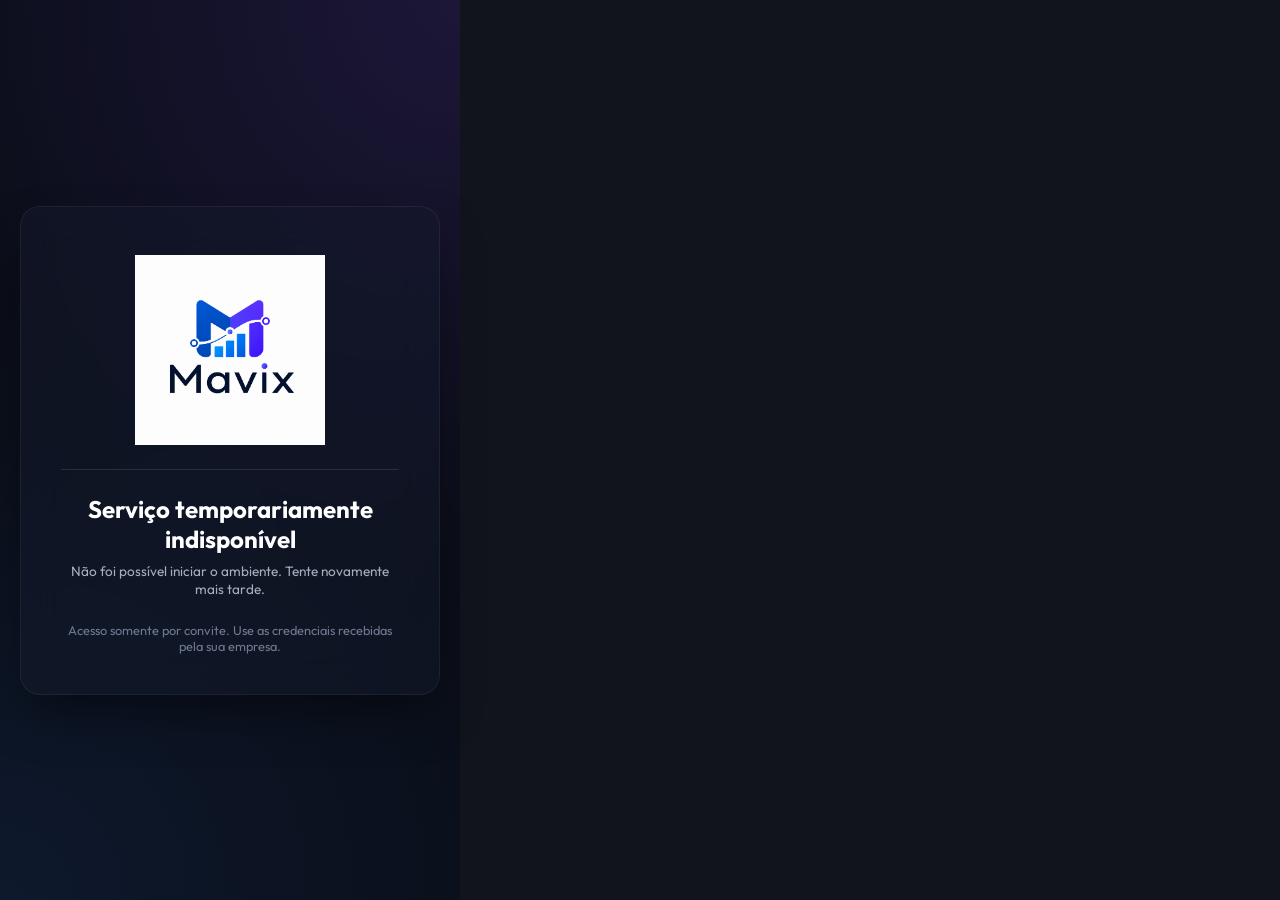
==== index.html @ bd2d2198 "fix(release): remove legacy reviewer controls" ====
<!DOCTYPE html>
<html lang="pt-BR">
<head>
  <meta charset="UTF-8">
  <meta name="viewport" content="width=device-width, initial-scale=1.0">
  <title>Mavis — HUB de gestão multiloja</title>
  <link rel="icon" href="assets/mavis-mark.png" type="image/png">
  <link href="https://fonts.googleapis.com/css2?family=Outfit:wght@300;400;500;600;700;800&display=swap" rel="stylesheet">
  <link rel="stylesheet" href="styles.css?v=20260623-login">
  <link rel="stylesheet" href="theme.css?v=20260701-theme">
  <style>.mavis-logo{display:block;width:190px;max-width:100%;height:auto;object-fit:contain}.mavis-logo-sidebar{width:150px;filter:drop-shadow(0 6px 16px rgba(37,99,235,.16))}</style>
  <script>
    (function () {
      try {
        var theme = localStorage.getItem('jv_theme') === 'light' ? 'light' : 'dark';
        document.documentElement.setAttribute('data-theme', theme);
      } catch (e) {
        document.documentElement.setAttribute('data-theme', 'dark');
      }
    })();
  </script>
  <script src="https://unpkg.com/lucide@0.468.0"></script>
  <script src="runtime-config.js"></script>
  <script src="https://cdn.jsdelivr.net/npm/@supabase/supabase-js@2.106.2"></script>
  <script src="https://cdn.jsdelivr.net/npm/apexcharts@3.49.1"></script>
  <script src="https://cdn.jsdelivr.net/npm/xlsx@0.18.5/dist/xlsx.full.min.js"></script>
</head>
<body>
  <div id="login-container" style="display: none;">
    <div class="login-card">
      <div class="logo-container" style="justify-content: center; margin-bottom: 24px;">
        <img class="mavis-logo" src="assets/mavis-logo.png" alt="Mavis">
      </div>
      <h2 id="login-title" style="text-align: center; margin-bottom: 8px;">Acessar o Mavis</h2>
      <p id="login-subtitle" style="text-align: center; color: hsl(var(--text-secondary)); font-size: 0.85rem; margin-bottom: 24px;">HUB de gestão multiloja para sellers.</p>
      <div id="login-form-fields">
        <div class="form-group">
          <label for="login-email">E-mail</label>
          <input type="email" id="login-email" placeholder="seu@email.com" autocomplete="username" style="width: 100%; padding: 12px 16px; border-radius: 10px; border: 1px solid hsl(var(--border-color)); background-color: rgba(0, 0, 0, 0.2); color: white; font-family: 'Outfit', sans-serif;">
        </div>
        <div class="form-group" style="margin-top: 16px;">
          <label for="login-password">Senha</label>
          <input type="password" id="login-password" placeholder="••••••••" autocomplete="current-password" style="width: 100%; padding: 12px 16px; border-radius: 10px; border: 1px solid hsl(var(--border-color)); background-color: rgba(0, 0, 0, 0.2); color: white; font-family: 'Outfit', sans-serif;">
        </div>
        <button class="btn-primary" id="btn-login-execute" onclick="executeAuth()" style="margin-top: 24px; width: 100%;">Entrar no Painel</button>
      </div>
      <div style="text-align: center; margin-top: 20px; font-size: 0.8rem; color: hsl(var(--text-muted));">
        Acesso somente por convite. Use as credenciais recebidas pela sua empresa.
      </div>
    </div>
  </div>

  <div id="app-container">
    <aside class="sidebar">
      <div class="logo-container"><img class="mavis-logo mavis-logo-sidebar" src="assets/mavis-logo.png" alt="Mavis"></div>
      <nav class="nav-menu">
        <div class="nav-item active" onclick="switchView('dashboard', this)"><i data-lucide="layout-dashboard"></i><span>Dashboard</span></div>
        <div class="nav-item" onclick="switchView('financeiro', this)"><i data-lucide="dollar-sign"></i><span>Financeiro / DRE</span></div>
        <div class="nav-item" onclick="switchView('estoque', this)"><i data-lucide="package"></i><span>Estoque S&OP</span></div>
        <div class="nav-item" onclick="switchView('anuncios', this)"><i data-lucide="line-chart"></i><span>Analisador de Anúncios</span></div>
        <div class="nav-item" onclick="switchView('importer', this)"><i data-lucide="upload-cloud"></i><span>Importar Estoque (ETL)</span></div>
        <div class="nav-item" onclick="switchView('shopee-sync', this)"><i data-lucide="plug"></i><span>Integrações</span></div>
      </nav>
      <div class="sidebar-footer"><div class="nav-item" onclick="logout()"><i data-lucide="log-out"></i><span>Desconectar</span></div></div>
    </aside>
    <main class="main-content">
      <header class="top-header"><div class="header-title"><h1 id="view-title">Dashboard</h1><p id="view-subtitle">Bem-vindo à sua central de comando operacional.</p></div><div class="global-filter-container" id="global-shop-container" style="margin-left: auto; margin-right: 12px; display: flex; align-items: center; gap: 8px;"><label for="select-shop" style="font-size: 0.8rem; color: hsl(var(--text-secondary)); font-weight: 500;">Loja:</label><select id="select-shop" onchange="filterDataByShop(this.value)" class="select-field" style="width: auto; padding: 6px 12px; border-radius: 8px; background: rgba(255, 255, 255, 0.05); border: 1px solid hsl(var(--border-color)); color: white; cursor: pointer; outline: none; font-family: 'Outfit', sans-serif; font-size: 0.85rem;"><option value="all" selected>Todas as Lojas (Consolidado)</option></select></div><div class="global-filter-container" id="global-period-container" style="display: flex; align-items: center; gap: 8px; margin-right: 20px;"><label for="select-period" style="font-size: 0.8rem; color: hsl(var(--text-secondary)); font-weight: 500;">Período:</label><select id="select-period" onchange="filterDataByPeriod(this.value)" class="select-field" style="width: auto; padding: 6px 12px; border-radius: 8px; background: rgba(255, 255, 255, 0.05); border: 1px solid hsl(var(--border-color)); color: white; cursor: pointer; outline: none; font-family: 'Outfit', sans-serif; font-size: 0.85rem;"><option value="today">Hoje</option><option value="yesterday">Ontem</option><option value="before_yesterday">Anteontem</option><option value="7">Última semana</option><option value="15">Últimos 15 dias</option><option value="30" selected>Último mês</option><option value="90">Últimos 90 dias</option><option value="year">Ano atual</option><option value="prev_year">Ano anterior</option><option value="all">Todo o Histórico</option></select></div><div class="profile-section"><div class="profile-info"><div class="profile-name">JV Admin</div><div class="profile-role">Diretor Operacional</div></div><div class="avatar">JV</div></div></header>
      <div id="dashboard-view" class="view-section active"><div id="rls-alert-banner" style="display: none;"></div><div class="card-grid"><div class="metric-card"><div class="metric-card-header"><span class="metric-title">Faturamento Total</span><div class="metric-icon"><i data-lucide="trending-up"></i></div></div><div class="metric-value" id="card-faturamento">R$ 0,00</div><div class="metric-sub"><span>—</span> aguardando dados do período</div></div><div class="metric-card"><div class="metric-card-header"><span class="metric-title">Lucro Estimado</span><div class="metric-icon"><i data-lucide="wallet"></i></div></div><div class="metric-value" id="card-lucro" style="color: #10b981;">R$ 0,00</div><div class="metric-sub">Receita líquida menos custos estimados</div></div><div class="metric-card"><div class="metric-card-header"><span class="metric-title" style="display: flex; align-items: center; gap: 4px;">Despesa com Ads<i data-lucide="info" style="width: 14px; height: 14px; color: hsl(var(--text-muted)); cursor: help;"></i></span><div class="metric-icon"><i data-lucide="megaphone"></i></div></div><div class="metric-value" id="card-ads" style="color: #f59e0b;">R$ 0,00</div><div class="metric-sub" id="sub-roas">ROAS Médio: 0.00</div></div><div class="metric-card"><div class="metric-card-header"><span class="metric-title">Estoque Crítico</span><div class="metric-icon"><i data-lucide="alert-triangle"></i></div></div><div class="metric-value" id="card-estoque-alert" style="color: #ef4444;">0</div><div class="metric-sub">SKUs com risco imediato de ruptura</div></div><div class="metric-card"><div class="metric-card-header"><span class="metric-title">Saldo na Shopee</span><div class="metric-icon"><i data-lucide="piggy-bank"></i></div></div><div class="metric-value" id="card-wallet" style="color: #3b82f6;">R$ 0,00</div><div class="metric-sub" id="sub-wallet">Pronto para saque</div></div><div class="metric-card"><div class="metric-card-header"><span class="metric-title">Performance Catálogo</span><div class="metric-icon"><i data-lucide="star"></i></div></div><div class="metric-value" id="card-catalog">0</div><div class="metric-sub" id="sub-catalog">Produtos Ativos</div></div></div><div class="task-widget-container"><div class="widget-title"><h2><i data-lucide="check-square" style="color: #f59e0b;"></i> Direcionador de Tarefas</h2><span class="task-badge" id="task-count-badge">Carregando prioridades...</span></div><div class="task-list" id="dashboard-tasks"><div class="empty-placeholder"><i data-lucide="loader-2" class="spin"></i><p>Analisando dados em tempo real para gerar suas prioridades do dia...</p></div></div></div><div class="panel-grid"><div class="panel-card"><h3 style="margin-bottom: 16px; font-weight: 600;">Desempenho de Vendas & Finanças</h3><div id="chart-sales"></div></div><div class="panel-card"><h3 style="margin-bottom: 16px; font-weight: 600;">Produtos Top Vendas</h3><div id="chart-products"></div></div></div></div>
      <div id="financeiro-view" class="view-section"><div class="panel-card"><h3 style="margin-bottom: 12px; font-weight: 600;">DRE Geral Consolidada</h3><p style="color: hsl(var(--text-secondary)); font-size: 0.85rem; margin-bottom: 20px;">Mapeamento completo de receitas, deduções e despesas baseado na view de finanças do Supabase.</p><div class="table-container"><table class="data-table" id="table-dre"><thead><tr><th>Indicador Financeiro</th><th style="text-align: right;">Valor Acumulado</th><th>Porcentagem / Descrição</th></tr></thead><tbody><tr><td style="font-weight: 600;">Faturamento Bruto</td><td style="text-align: right; font-weight: 600;" id="dre-faturamento">R$ 0,00</td><td style="color: hsl(var(--text-muted));">100% da receita de pedidos</td></tr><tr><td>Comissões de Marketplace</td><td style="text-align: right; color: #ef4444;" id="dre-comissoes">R$ 0,00</td><td id="dre-comissoes-pct">Taxas cobradas pelos canais</td></tr><tr><td>Taxas de Serviço Extra</td><td style="text-align: right; color: #ef4444;" id="dre-servicos">R$ 0,00</td><td id="dre-servicos-pct">Taxas fixas e frete subsidiado</td></tr><tr><td style="font-weight: 600; border-top: 1px solid hsl(var(--border-color));">Valor Repassado (Escrow)</td><td style="text-align: right; font-weight: 600; border-top: 1px solid hsl(var(--border-color));" id="dre-escrow">R$ 0,00</td><td style="color: #10b981; border-top: 1px solid hsl(var(--border-color));">Receita líquida nas plataformas</td></tr><tr><td>Gastos com Ads (Rateado/Total)</td><td style="text-align: right; color: #ef4444;" id="dre-ads">R$ 0,00</td><td id="dre-ads-pct">Percentual de investimento em Ads</td></tr><tr><td>Reembolsos por Devolução</td><td style="text-align: right; color: #ef4444;" id="dre-reembolsos">R$ 0,00</td><td>Deduzido de devoluções validadas</td></tr><tr><td>Custo de Mercadoria Vendida (CMV)</td><td style="text-align: right; color: #ef4444;" id="dre-cmv">R$ 0,00</td><td id="dre-cmv-pct">Custo de Importação Real / Landed Cost</td></tr><tr style="background-color: rgba(16, 185, 129, 0.05);"><td style="font-weight: 700; color: #10b981; font-size: 1rem;">LUCRO LÍQUIDO ESTIMADO</td><td style="text-align: right; font-weight: 700; color: #10b981; font-size: 1rem;" id="dre-lucro-liquido">R$ 0,00</td><td style="font-weight: 700; color: #10b981;" id="dre-lucro-pct">0.0% Margem Líquida</td></tr></tbody></table></div></div></div>
      <div id="estoque-view" class="view-section"><div class="panel-card"><div style="display: flex; justify-content: space-between; align-items: center; margin-bottom: 20px;"><div><h3 style="font-weight: 600;">Planejamento de Demanda e Estoque</h3><p style="color: hsl(var(--text-secondary)); font-size: 0.85rem; margin-top: 4px;">Mapeamento das necessidades de compra com base na venda média de 30 dias do UPSeller. <span id="last-stock-update" style="color: hsl(var(--color-primary)); font-weight: 600; margin-left: 8px;"></span></p></div><div style="display: flex; gap: 8px;"><span class="score-pill excellent" id="stock-ok-badge">0 SKUs Ok</span><span class="score-pill poor" id="stock-danger-badge">0 Rupturas</span></div></div><div class="table-container"><table class="data-table" id="table-stock-planning"><thead><tr><th>SKU</th><th>Título do Produto</th><th style="text-align: right;">Estoque Atual</th><th style="text-align: right;">Venda Média Diária</th><th style="text-align: right;">Dias Cobertura</th><th>Status Cobertura</th><th style="text-align: right;">Sugestão Compra</th></tr></thead><tbody id="stock-planning-tbody"><tr><td colspan="7" class="empty-placeholder"><i data-lucide="loader-2" class="spin"></i><p>Carregando plano de estoque do Supabase...</p></td></tr></tbody></table></div></div></div>
      <div id="anuncios-view" class="view-section"><div class="panel-card"><h3 style="margin-bottom: 12px; font-weight: 600;">Auditoria e Saúde de Anúncios</h3><p style="color: hsl(var(--text-secondary)); font-size: 0.85rem; margin-bottom: 20px;">Verificação visual e de reputação em tempo real baseada nos produtos da Shopee ativos.</p><div class="table-container"><table class="data-table" id="table-listings"><thead><tr><th>Imagem</th><th>Nome do Anúncio / SKU</th><th style="text-align: right;">Visualizações</th><th style="text-align: right;">Vendas</th><th style="text-align: right;">Nota</th><th>Listing Score</th><th>Otimizações Recomendadas</th></tr></thead><tbody id="listings-tbody"><tr><td colspan="7" class="empty-placeholder"><i data-lucide="loader-2" class="spin"></i><p>Auditando listagens de anúncios ativos...</p></td></tr></tbody></table></div></div></div>
      <div id="importer-view" class="view-section"><div class="panel-card"><h3 style="margin-bottom: 6px; font-weight: 600;">Importador de Estoque UPSeller (ETL)</h3><p style="color: hsl(var(--text-secondary)); font-size: 0.85rem; margin-bottom: 24px;">Carregue sua planilha Excel do UPSeller. Nosso sistema fará o mapeamento dinâmico inteligente das colunas para atualizar a base de estoque no Supabase.</p><div class="upload-zone" id="drop-zone" onclick="triggerFileInput()"><i data-lucide="file-spreadsheet" id="upload-icon"></i><h4 id="upload-status-title">Arraste e solte sua planilha do UPSeller aqui</h4><p id="upload-status-desc">Suporta formatos .xlsx, .xls e .csv (Máx: 10MB)</p><input type="file" id="file-input" style="display: none;" accept=".xlsx, .xls, .csv" onchange="handleFileSelect(event)"></div><div id="import-progress-container" style="display: none; margin-bottom: 24px;"><div style="display: flex; justify-content: space-between; align-items: center; margin-bottom: 6px;"><span style="font-size: 0.85rem; font-weight: 600; color: hsl(var(--color-primary));" id="import-progress-status">Importando registros para o Supabase...</span><span style="font-size: 0.85rem; font-weight: 600;" id="import-progress-pct">0%</span></div><div class="progress-bar-container"><div class="progress-bar-fill" id="import-progress-fill"></div></div></div><div id="mapper-panel" class="mapper-container" style="display: none; margin-bottom: 24px;"><div class="mapper-header"><h4>Mapeador Inteligente de Colunas (De/Para)</h4><span class="score-pill good">Mapeamento Inteligente Aplicado</span></div><p style="color: hsl(var(--text-muted)); font-size: 0.78rem; margin-bottom: 16px;">Verifique se os campos do seu Excel correspondem aos campos do banco de dados abaixo. Ajuste se necessário.</p><div id="mapping-rows-container"></div><div style="display: flex; justify-content: flex-end; gap: 12px; margin-top: 20px; border-top: 1px solid hsl(var(--border-color)); padding-top: 16px;"><button class="btn-secondary" onclick="resetImporter()">Cancelar</button><button class="btn-primary" style="width: auto; padding: 12px 24px;" onclick="executeImport()">Confirmar e Atualizar Estoque</button></div></div><div id="preview-panel" style="display: none;"><h4 style="margin-bottom: 12px; font-weight: 600; font-size: 0.95rem;">Prévia dos Dados (Primeiras 5 Linhas)</h4><div class="table-container" style="max-height: 250px; overflow-y: auto; background-color: rgba(0, 0, 0, 0.1); border: 1px solid hsl(var(--border-color)); border-radius: 8px;"><table class="data-table" id="table-import-preview"></table></div></div></div></div>
      <div id="shopee-sync-view" class="view-section"></div>
      <div id="config-view" class="view-section"><div class="config-container" style="margin-top: 0;"><h3 style="margin-bottom: 16px; font-weight: 600;">Status da Conexão</h3><div style="background-color: rgba(16, 185, 129, 0.05); border: 1px solid rgba(16, 185, 129, 0.2); padding: 16px; border-radius: 12px; display: flex; align-items: center; gap: 14px; margin-bottom: 24px;"><div style="background-color: #10b981; color: white; width: 32px; height: 32px; border-radius: 50%; display: flex; align-items: center; justify-content: center; font-size: 1.1rem;"><i data-lucide="check"></i></div><div><h4 style="color: #10b981; font-weight: 600;">Conectado com Sucesso</h4><p style="color: hsl(var(--text-secondary)); font-size: 0.8rem; margin-top: 2px;" id="text-supabase-connected">Sincronizado ao banco do Supabase.</p></div></div><div class="form-group"><label>Supabase URL ativo</label><input type="text" id="config-supabase-url" disabled></div><div class="form-group"><label>Supabase Anon Key ativo</label><input type="password" id="config-supabase-key" value="••••••••••••••••••••••••" disabled></div><button class="btn-primary" style="background: linear-gradient(135deg, hsl(var(--color-danger)), #ff4f4f); box-shadow: 0 4px 12px rgba(239, 68, 68, 0.3); margin-top: 12px;" onclick="disconnectSupabase()">Desconectar Banco</button></div></div>
      <div id="product-modal" class="modal-overlay" style="display: none;"><div class="modal-content"><div class="modal-header"><h3 id="pm-title">Nome do Produto</h3><button class="modal-close" onclick="closeProductModal()"><i data-lucide="x"></i></button></div><div class="modal-body"><div style="display: flex; gap: 20px; margin-bottom: 24px;"><img id="pm-image" src="" style="width: 120px; height: 120px; border-radius: 12px; object-fit: cover; border: 1px solid hsl(var(--border-color));"><div><p style="color: hsl(var(--text-secondary)); font-size: 0.9rem; margin-bottom: 4px;">SKU: <span id="pm-sku" style="color: white; font-weight: 600;">-</span></p><div style="display: flex; gap: 12px; margin-top: 16px;"><div class="metric-card" style="padding: 12px; min-width: 100px;"><div style="font-size: 0.75rem; color: hsl(var(--text-secondary));">Vendas</div><div id="pm-sales" style="font-size: 1.2rem; font-weight: 600;">0</div></div><div class="metric-card" style="padding: 12px; min-width: 100px;"><div style="font-size: 0.75rem; color: hsl(var(--text-secondary));">Visualizações</div><div id="pm-views" style="font-size: 1.2rem; font-weight: 600;">0</div></div><div class="metric-card" style="padding: 12px; min-width: 100px;"><div style="font-size: 0.75rem; color: hsl(var(--text-secondary));">Avaliação</div><div id="pm-rating" style="font-size: 1.2rem; font-weight: 600; color: #f59e0b;">0.0</div></div></div></div></div><div class="panel-card" style="margin-bottom: 24px;"><h4 style="margin-bottom: 12px;"><i data-lucide="check-square" style="display: inline-block; vertical-align: middle; width: 18px;"></i> Checklist de Qualidade</h4><ul id="pm-checklist" style="list-style: none; padding: 0; display: flex; flex-direction: column; gap: 8px; font-size: 0.9rem; color: hsl(var(--text-secondary));"></ul></div><div class="panel-card"><h4 style="margin-bottom: 12px;"><i data-lucide="megaphone" style="display: inline-block; vertical-align: middle; width: 18px;"></i> Performance de Ads</h4><p style="font-size: 0.85rem; color: hsl(var(--text-secondary)); margin-bottom: 12px;">Desempenho de anúncios patrocinados para este produto.</p><div style="display: flex; gap: 16px;"><div style="flex: 1; background: rgba(255,255,255,0.02); padding: 12px; border-radius: 8px; border: 1px solid hsl(var(--border-color));"><div style="font-size: 0.75rem; color: hsl(var(--text-secondary));">Gasto (Ads)</div><div id="pm-ads-spent" style="font-size: 1.1rem; font-weight: 600; color: #f59e0b;">R$ 0,00</div></div><div style="flex: 1; background: rgba(255,255,255,0.02); padding: 12px; border-radius: 8px; border: 1px solid hsl(var(--border-color));"><div style="font-size: 0.75rem; color: hsl(var(--text-secondary));">Receita (Ads)</div><div id="pm-ads-revenue" style="font-size: 1.1rem; font-weight: 600; color: #10b981;">R$ 0,00</div></div><div style="flex: 1; background: rgba(255,255,255,0.02); padding: 12px; border-radius: 8px; border: 1px solid hsl(var(--border-color));"><div style="font-size: 0.75rem; color: hsl(var(--text-secondary));">ROAS Direto</div><div id="pm-ads-roas" style="font-size: 1.1rem; font-weight: 600;">0.00</div></div></div></div></div></div></div>
    </main>
  </div>
  <script src="theme-toggle.js?v=20260710-release-hardening"></script>
  <script src="app.js?v=20260623-login"></script>
  <script src="hotfix.js?v=20260710-release-hardening"></script>
</body>
</html>
---- styles.css ----
@import url('https://fonts.googleapis.com/css2?family=Outfit:wght@300;400;500;600;700;800&display=swap');

:root {
  /* Color System HSL */
  --bg-main: 224deg 25% 9%;
  --bg-surface: 224deg 22% 13%;
  --bg-card: 224deg 22% 15%;
  --border-color: 224deg 20% 20%;
  --border-color-glow: 263deg 70% 50% / 15%;
  
  --text-primary: 0deg 0% 95%;
  --text-secondary: 224deg 15% 70%;
  --text-muted: 224deg 12% 50%;
  
  --color-primary: 263deg 85% 64%;
  --color-primary-glow: 263deg 85% 64% / 30%;
  
  --color-success: 142deg 76% 45%;
  --color-success-glow: 142deg 76% 45% / 20%;
  
  --color-warning: 38deg 92% 50%;
  --color-warning-glow: 38deg 92% 50% / 20%;
  
  --color-danger: 350deg 84% 52%;
  --color-danger-glow: 350deg 84% 52% / 20%;
  
  --sidebar-width: 260px;
  --transition-smooth: all 0.3s cubic-bezier(0.4, 0, 0.2, 1);
  --glass-bg: rgba(22, 28, 45, 0.45);
  --glass-border: rgba(255, 255, 255, 0.06);
}

* {
  box-sizing: border-box;
  margin: 0;
  padding: 0;
  font-family: 'Outfit', sans-serif;
  scrollbar-width: thin;
  scrollbar-color: hsl(var(--border-color)) hsl(var(--bg-main));
}

/* Scrollbars */
::-webkit-scrollbar {
  width: 6px;
  height: 6px;
}
::-webkit-scrollbar-track {
  background: hsl(var(--bg-main));
}
::-webkit-scrollbar-thumb {
  background: hsl(var(--border-color));
  border-radius: 4px;
}
::-webkit-scrollbar-thumb:hover {
  background: hsl(var(--color-primary));
}

body {
  background-color: hsl(var(--bg-main));
  color: hsl(var(--text-primary));
  min-height: 100vh;
  overflow-x: hidden;
  display: flex;
}

/* App Container Layout */
#app-container {
  display: flex;
  width: 100%;
  min-height: 100vh;
}

/* Sidebar Styling */
aside.sidebar {
  width: var(--sidebar-width);
  background-color: hsl(var(--bg-surface));
  border-right: 1px solid hsl(var(--border-color));
  height: 100vh;
  position: fixed;
  left: 0;
  top: 0;
  display: flex;
  flex-direction: column;
  padding: 24px 16px;
  z-index: 100;
  transition: var(--transition-smooth);
}

.logo-container {
  display: flex;
  align-items: center;
  gap: 12px;
  padding: 8px 12px 24px 12px;
  border-bottom: 1px solid hsl(var(--border-color));
  margin-bottom: 24px;
}

.logo-icon {
  width: 38px;
  height: 38px;
  background: linear-gradient(135deg, hsl(var(--color-primary)), #9f5cfd);
  border-radius: 10px;
  display: flex;
  align-items: center;
  justify-content: center;
  box-shadow: 0 4px 12px hsl(var(--color-primary-glow));
  color: white;
}

.logo-text {
  font-size: 1.15rem;
  font-weight: 700;
  letter-spacing: 0.5px;
  background: linear-gradient(135deg, #ffffff, hsl(var(--text-secondary)));
  -webkit-background-clip: text;
  -webkit-text-fill-color: transparent;
}

.logo-text span {
  display: block;
  font-size: 0.7rem;
  font-weight: 500;
  text-transform: uppercase;
  color: hsl(var(--color-primary));
  letter-spacing: 1.5px;
  -webkit-text-fill-color: initial;
}

nav.nav-menu {
  display: flex;
  flex-direction: column;
  gap: 6px;
  flex-grow: 1;
}

.nav-item {
  display: flex;
  align-items: center;
  gap: 14px;
  padding: 12px 14px;
  color: hsl(var(--text-secondary));
  text-decoration: none;
  border-radius: 10px;
  font-weight: 500;
  font-size: 0.95rem;
  cursor: pointer;
  transition: var(--transition-smooth);
}

.nav-item:hover, .nav-item.active {
  color: hsl(var(--text-primary));
  background-color: rgba(255, 255, 255, 0.04);
}

.nav-item.active {
  background: linear-gradient(90deg, rgba(138, 75, 250, 0.15) 0%, rgba(138, 75, 250, 0.02) 100%);
  border-left: 3px solid hsl(var(--color-primary));
  padding-left: 11px;
}

.nav-item i {
  font-size: 1.1rem;
  transition: var(--transition-smooth);
}

.nav-item:hover i, .nav-item.active i {
  color: hsl(var(--color-primary));
  transform: translateX(2px);
}

.sidebar-footer {
  margin-top: auto;
  padding-top: 16px;
  border-top: 1px solid hsl(var(--border-color));
}

/* Main Content Area */
main.main-content {
  margin-left: var(--sidebar-width);
  flex-grow: 1;
  padding: 32px 40px;
  min-height: 100vh;
  display: flex;
  flex-direction: column;
  transition: var(--transition-smooth);
}

/* Header & Profile Styles */
header.top-header {
  display: flex;
  justify-content: space-between;
  align-items: center;
  margin-bottom: 32px;
}

.header-title h1 {
  font-size: 1.75rem;
  font-weight: 700;
  letter-spacing: -0.5px;
}

.header-title p {
  color: hsl(var(--text-secondary));
  font-size: 0.9rem;
  margin-top: 4px;
}

.profile-section {
  display: flex;
  align-items: center;
  gap: 16px;
  background-color: hsl(var(--bg-surface));
  padding: 6px 14px;
  border-radius: 20px;
  border: 1px solid hsl(var(--border-color));
}

.profile-info {
  text-align: right;
}

.profile-name {
  font-size: 0.9rem;
  font-weight: 600;
}

.profile-role {
  font-size: 0.75rem;
  color: hsl(var(--color-primary));
  font-weight: 500;
  text-transform: uppercase;
  letter-spacing: 0.5px;
}

.avatar {
  width: 32px;
  height: 32px;
  background-color: hsl(var(--color-primary));
  border-radius: 50%;
  display: flex;
  align-items: center;
  justify-content: center;
  font-weight: 700;
  font-size: 0.85rem;
  color: white;
}

/* Glassmorphism Cards */
.card-grid {
  display: grid;
  grid-template-columns: repeat(auto-fit, minmax(240px, 1fr));
  gap: 20px;
  margin-bottom: 28px;
}

.metric-card {
  background: var(--glass-bg);
  backdrop-filter: blur(12px) saturate(180%);
  -webkit-backdrop-filter: blur(12px) saturate(180%);
  border: 1px solid var(--glass-border);
  border-radius: 16px;
  padding: 24px;
  position: relative;
  overflow: hidden;
  transition: var(--transition-smooth);
}

.metric-card:hover {
  transform: translateY(-4px);
  border-color: rgba(138, 75, 250, 0.3);
  box-shadow: 0 12px 30px rgba(0, 0, 0, 0.2);
}

.metric-card::before {
  content: '';
  position: absolute;
  top: 0;
  left: 0;
  width: 100%;
  height: 4px;
  background: linear-gradient(90deg, transparent, rgba(255, 255, 255, 0.15), transparent);
  transform: translateX(-100%);
  transition: 0.6s;
}

.metric-card:hover::before {
  transform: translateX(100%);
}

.metric-card-header {
  display: flex;
  justify-content: space-between;
  align-items: center;
  margin-bottom: 12px;
}

.metric-title {
  color: hsl(var(--text-secondary));
  font-size: 0.85rem;
  font-weight: 500;
  text-transform: uppercase;
  letter-spacing: 0.5px;
}

.metric-icon {
  width: 36px;
  height: 36px;
  border-radius: 8px;
  background-color: rgba(255, 255, 255, 0.03);
  display: flex;
  align-items: center;
  justify-content: center;
  color: hsl(var(--text-secondary));
}

.metric-card:hover .metric-icon {
  color: hsl(var(--color-primary));
  background-color: rgba(138, 75, 250, 0.08);
}

.metric-value {
  font-size: 1.85rem;
  font-weight: 700;
  letter-spacing: -0.5px;
  margin-bottom: 8px;
}

.metric-sub {
  font-size: 0.8rem;
  color: hsl(var(--text-muted));
  display: flex;
  align-items: center;
  gap: 6px;
}

.trend-up {
  color: hsl(var(--color-success));
  font-weight: 600;
}

.trend-down {
  color: hsl(var(--color-danger));
  font-weight: 600;
}

/* Priority Task Engine Widget */
.task-widget-container {
  background: var(--glass-bg);
  backdrop-filter: blur(12px);
  border: 1px solid var(--glass-border);
  border-radius: 16px;
  padding: 24px;
  margin-bottom: 28px;
}

.widget-title {
  display: flex;
  justify-content: space-between;
  align-items: center;
  margin-bottom: 18px;
}

.widget-title h2 {
  font-size: 1.25rem;
  font-weight: 700;
  display: flex;
  align-items: center;
  gap: 10px;
}

.widget-title h2 i {
  color: hsl(var(--color-warning));
}

.task-badge {
  background-color: rgba(245, 158, 11, 0.1);
  color: hsl(var(--color-warning));
  font-size: 0.75rem;
  font-weight: 600;
  padding: 4px 10px;
  border-radius: 12px;
}

.task-list {
  display: flex;
  flex-direction: column;
  gap: 12px;
}

.task-item {
  display: flex;
  align-items: center;
  justify-content: space-between;
  padding: 14px 18px;
  background-color: rgba(255, 255, 255, 0.02);
  border-radius: 12px;
  border: 1px solid rgba(255, 255, 255, 0.03);
  transition: var(--transition-smooth);
}

.task-item:hover {
  background-color: rgba(255, 255, 255, 0.04);
  transform: translateX(4px);
}

.task-details {
  display: flex;
  align-items: center;
  gap: 14px;
  flex-grow: 1;
}

.task-icon-bg {
  width: 38px;
  height: 38px;
  border-radius: 10px;
  display: flex;
  align-items: center;
  justify-content: center;
  font-size: 1.1rem;
}

.task-icon-bg.estoque {
  background-color: rgba(239, 68, 68, 0.08);
  color: hsl(var(--color-danger));
}

.task-icon-bg.anuncio {
  background-color: rgba(138, 75, 250, 0.08);
  color: hsl(var(--color-primary));
}

.task-icon-bg.importacao {
  background-color: rgba(245, 158, 11, 0.08);
  color: hsl(var(--color-warning));
}

.task-info h4 {
  font-size: 0.95rem;
  font-weight: 600;
  margin-bottom: 2px;
}

.task-info p {
  font-size: 0.8rem;
  color: hsl(var(--text-secondary));
}

.task-actions {
  display: flex;
  gap: 8px;
}

.task-btn {
  padding: 6px 12px;
  border-radius: 8px;
  border: 1px solid hsl(var(--border-color));
  background-color: transparent;
  color: hsl(var(--text-secondary));
  font-size: 0.75rem;
  font-weight: 500;
  cursor: pointer;
  transition: var(--transition-smooth);
}

.task-btn.complete {
  background-color: hsl(var(--color-success-glow));
  border-color: hsl(var(--color-success-glow));
  color: hsl(var(--color-success));
}

.task-btn:hover {
  background-color: rgba(255, 255, 255, 0.05);
  color: hsl(var(--text-primary));
}

.task-btn.complete:hover {
  background-color: rgba(16, 185, 129, 0.25);
}

/* Sections View Area */
.view-section {
  display: none;
}

.view-section.active {
  display: block;
}

/* Secondary Panels Layout */
.panel-grid {
  display: grid;
  grid-template-columns: 2fr 1fr;
  gap: 20px;
}

.panel-card {
  background: var(--glass-bg);
  backdrop-filter: blur(12px);
  border: 1px solid var(--glass-border);
  border-radius: 16px;
  padding: 24px;
  margin-bottom: 20px;
}

/* Tables styling */
.table-container {
  width: 100%;
  overflow-x: auto;
  margin-top: 14px;
}

table.data-table {
  width: 100%;
  border-collapse: collapse;
  text-align: left;
}

table.data-table th {
  padding: 14px 16px;
  font-size: 0.8rem;
  font-weight: 600;
  text-transform: uppercase;
  color: hsl(var(--text-muted));
  border-bottom: 1px solid hsl(var(--border-color));
  letter-spacing: 0.5px;
}

table.data-table td {
  padding: 16px;
  font-size: 0.9rem;
  color: hsl(var(--text-secondary));
  border-bottom: 1px solid rgba(255, 255, 255, 0.03);
}

table.data-table tr:hover td {
  background-color: rgba(255, 255, 255, 0.01);
  color: hsl(var(--text-primary));
}

/* Listing score pill */
.score-pill {
  display: inline-flex;
  align-items: center;
  padding: 4px 8px;
  border-radius: 6px;
  font-size: 0.75rem;
  font-weight: 700;
}

.score-pill.excellent {
  background-color: rgba(16, 185, 129, 0.1);
  color: #10b981;
}

.score-pill.good {
  background-color: rgba(245, 158, 11, 0.1);
  color: #f59e0b;
}

.score-pill.poor {
  background-color: rgba(239, 68, 68, 0.1);
  color: #ef4444;
}

/* Setup & Configuration Screen */
.config-container {
  max-width: 600px;
  margin: 40px auto;
  background: var(--glass-bg);
  backdrop-filter: blur(16px);
  border: 1px solid var(--glass-border);
  border-radius: 16px;
  padding: 32px;
  box-shadow: 0 20px 50px rgba(0, 0, 0, 0.3);
}

.form-group {
  margin-bottom: 20px;
}

.form-group label {
  display: block;
  font-size: 0.85rem;
  font-weight: 600;
  color: hsl(var(--text-secondary));
  margin-bottom: 8px;
  text-transform: uppercase;
  letter-spacing: 0.5px;
}

.form-group input {
  width: 100%;
  padding: 12px 16px;
  border-radius: 10px;
  border: 1px solid hsl(var(--border-color));
  background-color: rgba(0, 0, 0, 0.2);
  color: hsl(var(--text-primary));
  font-size: 0.95rem;
  transition: var(--transition-smooth);
}

.form-group input:focus {
  outline: none;
  border-color: hsl(var(--color-primary));
  box-shadow: 0 0 0 2px hsl(var(--color-primary-glow));
}

.form-group p.help-text {
  font-size: 0.75rem;
  color: hsl(var(--text-muted));
  margin-top: 6px;
}

.btn-primary {
  width: 100%;
  padding: 14px;
  border-radius: 10px;
  border: none;
  background: linear-gradient(135deg, hsl(var(--color-primary)), #9f5cfd);
  color: white;
  font-size: 0.95rem;
  font-weight: 600;
  cursor: pointer;
  box-shadow: 0 4px 12px hsl(var(--color-primary-glow));
  transition: var(--transition-smooth);
}

.btn-primary:hover {
  transform: translateY(-2px);
  box-shadow: 0 6px 18px rgba(138, 75, 250, 0.4);
}

.btn-primary:active {
  transform: translateY(0);
}

/* Empty placeholder styles */
.empty-placeholder {
  text-align: center;
  padding: 48px 24px;
  color: hsl(var(--text-muted));
}

.empty-placeholder i {
  font-size: 2.5rem;
  margin-bottom: 16px;
}

.empty-placeholder h3 {
  font-size: 1.1rem;
  font-weight: 600;
  color: hsl(var(--text-secondary));
  margin-bottom: 6px;
}

/* Spin Animation keyframes */
@keyframes spin {
  0% { transform: rotate(0deg); }
  100% { transform: rotate(360deg); }
}
.spin {
  animation: spin 1s linear infinite;
  display: inline-block;
}

/* Responsive adjust */
@media (max-width: 1024px) {
  .panel-grid {
    grid-template-columns: 1fr;
  }
}

@media (max-width: 768px) {
  aside.sidebar {
    width: 68px;
    padding: 24px 6px;
  }
  .logo-container {
    padding: 8px 0 24px 0;
    justify-content: center;
    gap: 0;
  }
  .logo-text, .nav-item span {
    display: none;
  }
  .nav-item {
    justify-content: center;
    padding: 12px 0;
    gap: 0;
  }
  .nav-item i {
    transform: none !important;
  }
  .nav-item.active {
    border-left: 3px solid hsl(var(--color-primary));
    border-right: none;
  }
  main.main-content {
    margin-left: 68px;
    padding: 20px;
  }
  .profile-info {
    display: none;
  }
}

@media (max-width: 480px) {
  .card-grid {
    grid-template-columns: 1fr;
  }
  .metric-value {
    font-size: 1.6rem;
  }
  header.top-header {
    flex-direction: column;
    align-items: flex-start;
    gap: 16px;
  }
  .profile-section {
    align-self: flex-end;
  }
}

/* Upload & Importer Module Styles */
.upload-zone {
  border: 2px dashed hsl(var(--border-color));
  background-color: rgba(0, 0, 0, 0.15);
  border-radius: 12px;
  padding: 40px 24px;
  text-align: center;
  cursor: pointer;
  transition: var(--transition-smooth);
  margin-bottom: 24px;
  display: flex;
  flex-direction: column;
  align-items: center;
  gap: 12px;
}

.upload-zone:hover, .upload-zone.dragover {
  border-color: hsl(var(--color-primary));
  background-color: rgba(138, 75, 250, 0.05);
  box-shadow: 0 0 15px hsl(var(--color-primary-glow));
}

.upload-zone i {
  font-size: 2.5rem;
  color: hsl(var(--text-secondary));
  transition: var(--transition-smooth);
}

.upload-zone:hover i {
  color: hsl(var(--color-primary));
  transform: translateY(-4px);
}

.upload-zone h4 {
  font-size: 1rem;
  font-weight: 600;
}

.upload-zone p {
  font-size: 0.8rem;
  color: hsl(var(--text-muted));
}

.mapper-container {
  margin-top: 24px;
  background-color: rgba(0, 0, 0, 0.1);
  border: 1px solid hsl(var(--border-color));
  border-radius: 12px;
  padding: 20px;
}

.mapper-header {
  display: flex;
  justify-content: space-between;
  align-items: center;
  padding-bottom: 12px;
  border-bottom: 1px solid hsl(var(--border-color));
  margin-bottom: 16px;
}

.mapper-header h4 {
  font-size: 0.95rem;
  font-weight: 600;
}

.mapping-row {
  display: grid;
  grid-template-columns: 1.2fr 40px 1.5fr;
  align-items: center;
  gap: 12px;
  padding: 10px 0;
  border-bottom: 1px solid rgba(255, 255, 255, 0.02);
}

.mapping-row:last-child {
  border-bottom: none;
}

.db-field-label {
  font-size: 0.85rem;
  font-weight: 600;
  color: hsl(var(--text-secondary));
}

.db-field-label span {
  display: block;
  font-size: 0.75rem;
  color: hsl(var(--text-muted));
  font-weight: 400;
}

.mapping-arrow {
  display: flex;
  align-items: center;
  justify-content: center;
  color: hsl(var(--text-muted));
}

.select-field {
  width: 100%;
  padding: 10px 14px;
  border-radius: 8px;
  border: 1px solid hsl(var(--border-color));
  background-color: hsl(var(--bg-surface));
  color: hsl(var(--text-primary));
  font-size: 0.85rem;
  outline: none;
  cursor: pointer;
  transition: var(--transition-smooth);
}

.select-field:focus {
  border-color: hsl(var(--color-primary));
}

.btn-secondary {
  padding: 12px 20px;
  border-radius: 8px;
  border: 1px solid hsl(var(--border-color));
  background-color: transparent;
  color: hsl(var(--text-secondary));
  font-size: 0.85rem;
  font-weight: 600;
  cursor: pointer;
  transition: var(--transition-smooth);
}

.btn-secondary:hover {
  background-color: rgba(255, 255, 255, 0.03);
  color: hsl(var(--text-primary));
  border-color: hsl(var(--text-secondary));
}

/* Progress bar */
.progress-bar-container {
  width: 100%;
  height: 8px;
  background-color: rgba(255, 255, 255, 0.05);
  border-radius: 4px;
  overflow: hidden;
  margin-top: 14px;
}

.progress-bar-fill {
  height: 100%;
  width: 0%;
  background: linear-gradient(90deg, hsl(var(--color-primary)), #9f5cfd);
  transition: width 0.3s ease;
  box-shadow: 0 0 10px hsl(var(--color-primary-glow));
}

/* Modal Overlay */
.modal-overlay {
  position: fixed;
  top: 0;
  left: 0;
  width: 100vw;
  height: 100vh;
  background-color: rgba(0, 0, 0, 0.75);
  backdrop-filter: blur(4px);
  z-index: 1000;
  display: flex;
  align-items: center;
  justify-content: center;
  animation: fadeIn 0.2s ease-out forwards;
}

@keyframes fadeIn {
  from { opacity: 0; }
  to { opacity: 1; }
}

.modal-content {
  background-color: hsl(var(--bg-secondary));
  border: 1px solid hsl(var(--border-color));
  border-radius: 16px;
  width: 90%;
  max-width: 680px;
  max-height: 90vh;
  overflow-y: auto;
  box-shadow: 0 24px 48px rgba(0, 0, 0, 0.4);
  transform: translateY(20px);
  animation: slideUp 0.3s ease-out forwards;
}

@keyframes slideUp {
  to { transform: translateY(0); }
}

.modal-header {
  padding: 20px 24px;
  border-bottom: 1px solid hsl(var(--border-color));
  display: flex;
  justify-content: space-between;
  align-items: center;
  position: sticky;
  top: 0;
  background-color: hsl(var(--bg-card));
  z-index: 10;
}

.modal-header h3 {
  font-size: 1.1rem;
  font-weight: 600;
  margin: 0;
  white-space: nowrap;
  overflow: hidden;
  text-overflow: ellipsis;
  max-width: 90%;
}

.modal-close {
  background: none;
  border: none;
  color: hsl(var(--text-muted));
  cursor: pointer;
  padding: 4px;
  border-radius: 4px;
  transition: all 0.2s ease;
  display: flex;
  align-items: center;
  justify-content: center;
}

.modal-close:hover {
  background-color: rgba(255, 255, 255, 0.1);
  color: white;
}

.modal-body {
  padding: 0; /* Changed for tabs */
}

/* Tabs Styling */
.modal-tabs {
  display: flex;
  border-bottom: 1px solid hsl(var(--border-color));
  background-color: hsl(var(--bg-card));
  position: sticky;
  top: 61px; /* below header */
  z-index: 9;
}

.tab-btn {
  flex: 1;
  padding: 14px 0;
  background: none;
  border: none;
  color: hsl(var(--text-secondary));
  font-size: 0.9rem;
  font-weight: 600;
  cursor: pointer;
  transition: all 0.2s ease;
  border-bottom: 3px solid transparent;
}

.tab-btn:hover {
  color: hsl(var(--text-primary));
  background-color: rgba(255, 255, 255, 0.02);
}

.tab-btn.active {
  color: hsl(var(--color-primary));
  border-bottom-color: hsl(var(--color-primary));
  background: linear-gradient(0deg, rgba(138, 75, 250, 0.1) 0%, transparent 100%);
}

.tab-content {
  display: none;
  padding: 24px;
}

.tab-content.active {
  display: block;
  animation: fadeIn 0.3s ease;
}

.media-grid {
  display: grid;
  grid-template-columns: repeat(auto-fill, minmax(140px, 1fr));
  gap: 16px;
  margin-top: 16px;
}

.media-item {
  background: rgba(255,255,255,0.02);
  border: 1px solid hsl(var(--border-color));
  border-radius: 8px;
  overflow: hidden;
  text-align: center;
}

.media-item img, .media-item video {
  width: 100%;
  height: 140px;
  object-fit: cover;
  display: block;
}

.media-info {
  padding: 8px;
  font-size: 0.75rem;
  color: hsl(var(--text-secondary));
}

.attr-list {
  display: grid;
  grid-template-columns: 1fr 1fr;
  gap: 12px;
}

.attr-item {
  background: rgba(255,255,255,0.02);
  padding: 10px;
  border-radius: 6px;
  border: 1px solid hsl(var(--border-color));
  display: flex;
  justify-content: space-between;
}

/* Login Screen Styles */
#login-container {
  display: flex;
  align-items: center;
  justify-content: center;
  min-height: 100vh;
  background: radial-gradient(circle at top right, rgba(138, 75, 250, 0.15), transparent 60%),
              radial-gradient(circle at bottom left, rgba(59, 130, 246, 0.1), transparent 60%),
              #090d16;
  padding: 20px;
  font-family: 'Outfit', sans-serif;
  color: white;
}

.login-card {
  width: 100%;
  max-width: 420px;
  background: var(--glass-bg);
  backdrop-filter: blur(20px);
  -webkit-backdrop-filter: blur(20px);
  border: 1px solid var(--glass-border);
  border-radius: 20px;
  padding: 40px;
  box-shadow: 0 25px 50px -12px rgba(0, 0, 0, 0.5);
  animation: fadeIn 0.4s ease-out;
}

/* Connected Shop List Cards */
.shop-connected-card {
  display: flex;
  justify-content: space-between;
  align-items: center;
  background: rgba(255, 255, 255, 0.02);
  border: 1px solid hsl(var(--border-color));
  border-radius: 12px;
  padding: 16px 20px;
  transition: var(--transition-smooth);
}

.shop-connected-card:hover {
  background: rgba(255, 255, 255, 0.04);
  border-color: rgba(138, 75, 250, 0.3);
  box-shadow: 0 4px 12px rgba(138, 75, 250, 0.05);
}

.shop-info-wrapper {
  display: flex;
  align-items: center;
  gap: 16px;
}

.shop-avatar {
  background: linear-gradient(135deg, hsl(var(--color-primary)), #b188ff);
  color: white;
  width: 44px;
  height: 44px;
  border-radius: 50%;
  display: flex;
  align-items: center;
  justify-content: center;
  font-weight: 700;
  font-size: 1.1rem;
}

.shop-details-meta h4 {
  font-size: 0.95rem;
  font-weight: 600;
  color: white;
  margin-bottom: 2px;
}

.shop-details-meta p {
  font-size: 0.75rem;
  color: hsl(var(--text-secondary));
}

.shop-actions-wrapper {
  display: flex;
  align-items: center;
  gap: 12px;
}

.btn-danger-outline {
  background: transparent;
  border: 1px solid rgba(239, 68, 68, 0.3);
  color: #f87171;
  padding: 6px 12px;
  border-radius: 6px;
  font-size: 0.75rem;
  cursor: pointer;
  transition: all 0.2s ease;
  font-weight: 500;
}

.btn-danger-outline:hover {
  background-color: rgba(239, 68, 68, 0.1);
  border-color: #ef4444;
}

.badge-active {
  background-color: rgba(16, 185, 129, 0.1);
  color: #34d399;
  font-size: 0.65rem;
  padding: 2px 8px;
  border-radius: 9999px;
  font-weight: 600;
}
---- theme.css ----
:root[data-theme="light"] {
  --bg-main: 210deg 24% 96%;
  --bg-surface: 0deg 0% 100%;
  --bg-card: 0deg 0% 100%;
  --border-color: 215deg 18% 84%;
  --border-color-glow: 255deg 70% 48% / 12%;
  --text-primary: 222deg 35% 12%;
  --text-secondary: 217deg 18% 38%;
  --text-muted: 217deg 14% 52%;
  --color-primary: 255deg 72% 53%;
  --color-primary-glow: 255deg 72% 53% / 20%;
  --color-success: 158deg 70% 36%;
  --color-success-glow: 158deg 70% 36% / 16%;
  --color-warning: 35deg 92% 46%;
  --color-warning-glow: 35deg 92% 46% / 16%;
  --color-danger: 350deg 78% 48%;
  --color-danger-glow: 350deg 78% 48% / 16%;
  --glass-bg: rgba(255, 255, 255, 0.86);
  --glass-border: rgba(15, 23, 42, 0.10);
}

.theme-toggle-btn {
  display: inline-flex;
  align-items: center;
  justify-content: center;
  gap: 8px;
  min-height: 38px;
  padding: 8px 12px;
  border-radius: 10px;
  border: 1px solid hsl(var(--border-color));
  background: hsl(var(--bg-surface));
  color: hsl(var(--text-secondary));
  font-size: 0.82rem;
  font-weight: 700;
  cursor: pointer;
  transition: var(--transition-smooth);
  white-space: nowrap;
}

.theme-toggle-btn:hover {
  color: hsl(var(--text-primary));
  border-color: hsl(var(--color-primary));
  box-shadow: 0 6px 18px hsl(var(--color-primary-glow));
  transform: translateY(-1px);
}

.theme-toggle-btn i {
  width: 16px;
  height: 16px;
}

:root[data-theme="light"] body {
  background: linear-gradient(180deg, #f6f8fb 0%, #eef2f7 100%);
  color: hsl(var(--text-primary));
}

:root[data-theme="light"] aside.sidebar,
:root[data-theme="light"] .profile-section,
:root[data-theme="light"] .select-field,
:root[data-theme="light"] .theme-toggle-btn {
  background-color: hsl(var(--bg-surface));
}

:root[data-theme="light"] .metric-card,
:root[data-theme="light"] .panel-card,
:root[data-theme="light"] .task-widget-container,
:root[data-theme="light"] .config-container,
:root[data-theme="light"] .login-card {
  box-shadow: 0 14px 34px rgba(15, 23, 42, 0.07);
}

:root[data-theme="light"] .metric-card:hover {
  box-shadow: 0 18px 42px rgba(15, 23, 42, 0.11);
}

:root[data-theme="light"] .logo-text {
  background: none;
  color: hsl(var(--text-primary));
  -webkit-text-fill-color: hsl(var(--text-primary));
}

:root[data-theme="light"] .nav-item:hover,
:root[data-theme="light"] .nav-item.active {
  background-color: rgba(79, 70, 229, 0.07);
}

:root[data-theme="light"] .nav-item.active {
  background: linear-gradient(90deg, rgba(79, 70, 229, 0.12) 0%, rgba(79, 70, 229, 0.03) 100%);
}

:root[data-theme="light"] table.data-table td {
  border-bottom-color: rgba(15, 23, 42, 0.06);
}

:root[data-theme="light"] table.data-table tr:hover td {
  background-color: rgba(15, 23, 42, 0.035);
}

:root[data-theme="light"] .task-item,
:root[data-theme="light"] .media-item,
:root[data-theme="light"] .attr-item,
:root[data-theme="light"] .mapper-container,
:root[data-theme="light"] .upload-zone {
  background-color: rgba(15, 23, 42, 0.03);
  border-color: hsl(var(--border-color));
}

:root[data-theme="light"] .form-group input,
:root[data-theme="light"] input,
:root[data-theme="light"] select,
:root[data-theme="light"] textarea,
:root[data-theme="light"] .select-field {
  background-color: hsl(var(--bg-card)) !important;
  color: hsl(var(--text-primary)) !important;
}

:root[data-theme="light"] input::placeholder,
:root[data-theme="light"] textarea::placeholder {
  color: hsl(var(--text-muted));
}

:root[data-theme="light"] #login-container {
  background: radial-gradient(circle at top right, rgba(79, 70, 229, 0.13), transparent 58%),
              radial-gradient(circle at bottom left, rgba(14, 165, 233, 0.12), transparent 55%),
              #f6f8fb;
  color: hsl(var(--text-primary));
}

:root[data-theme="light"] .modal-overlay {
  background-color: rgba(15, 23, 42, 0.38);
}

:root[data-theme="light"] .modal-content,
:root[data-theme="light"] .modal-header,
:root[data-theme="light"] .modal-tabs {
  background-color: hsl(var(--bg-card));
}

:root[data-theme="light"] .modal-close:hover {
  background-color: rgba(15, 23, 42, 0.08);
  color: hsl(var(--text-primary));
}

:root[data-theme="light"] [style*="color: white"] {
  color: hsl(var(--text-primary)) !important;
}

:root[data-theme="light"] [style*="background-color: rgba(0, 0, 0, 0.2)"] {
  background-color: rgba(255, 255, 255, 0.92) !important;
}

:root[data-theme="light"] [style*="background: rgba(255,255,255,0.02)"] {
  background: rgba(15, 23, 42, 0.035) !important;
}

:root[data-theme="light"] [style*="background-color: rgba(255, 255, 255, 0.02)"] {
  background-color: rgba(15, 23, 42, 0.035) !important;
}

:root[data-theme="light"] .btn-secondary {
  background-color: rgba(255, 255, 255, 0.72);
}

:root[data-theme="light"] .btn-secondary:hover {
  background-color: rgba(15, 23, 42, 0.05);
}

@media (max-width: 768px) {
  .theme-toggle-btn span {
    display: none;
  }

  .theme-toggle-btn {
    width: 38px;
    padding: 8px;
  }
}
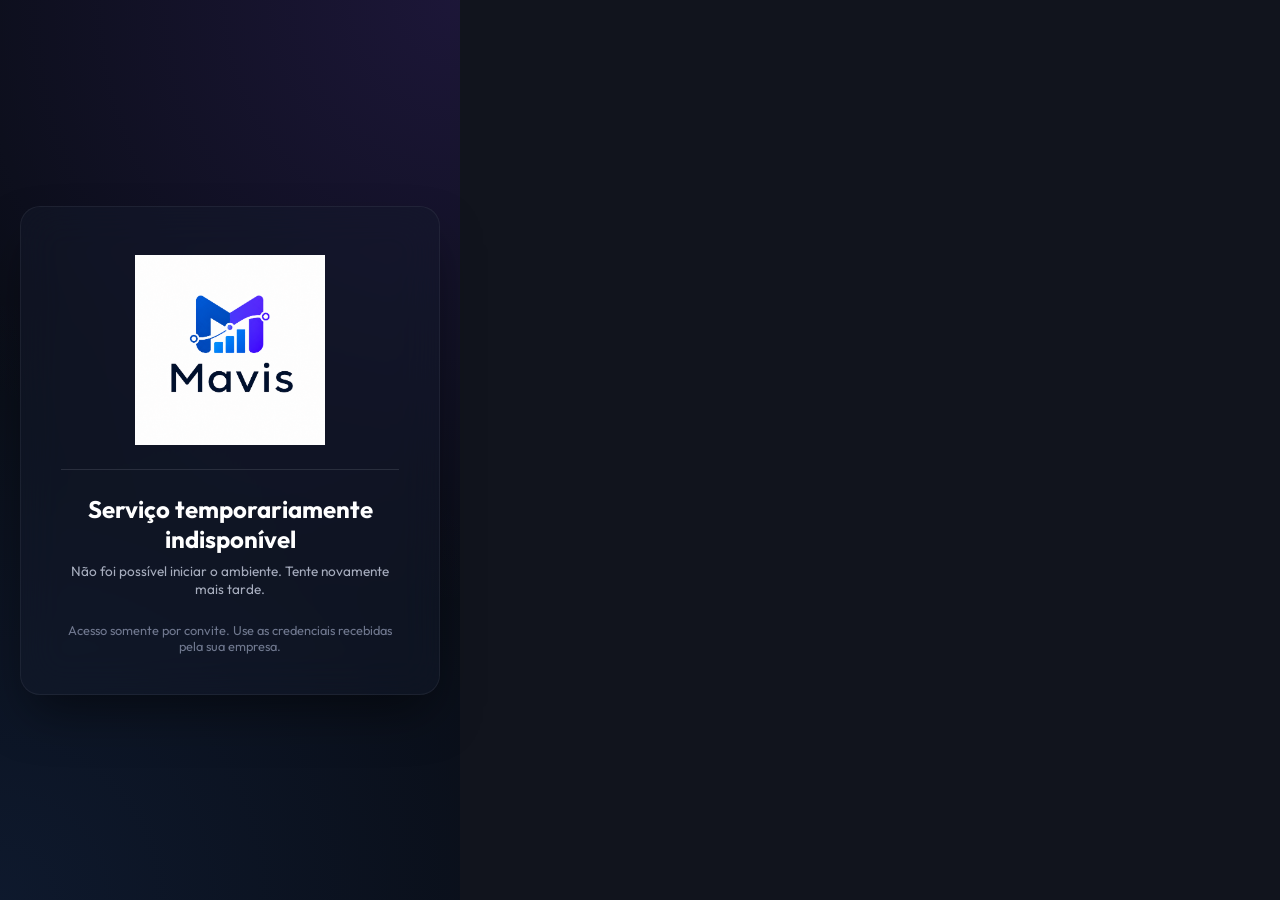
==== commit 480b6d8b: "fix(brand): correct Mavis logo wordmark" ====
--- a/index.html
+++ b/index.html
@@ -29,7 +29,7 @@
   <div id="login-container" style="display: none;">
     <div class="login-card">
       <div class="logo-container" style="justify-content: center; margin-bottom: 24px;">
-        <img class="mavis-logo" src="assets/mavis-logo.png" alt="Mavis">
+        <img class="mavis-logo" src="assets/mavis-logo-v2.png" alt="Mavis">
       </div>
       <h2 id="login-title" style="text-align: center; margin-bottom: 8px;">Acessar o Mavis</h2>
       <p id="login-subtitle" style="text-align: center; color: hsl(var(--text-secondary)); font-size: 0.85rem; margin-bottom: 24px;">HUB de gestão multiloja para sellers.</p>
@@ -52,7 +52,7 @@
 
   <div id="app-container">
     <aside class="sidebar">
-      <div class="logo-container"><img class="mavis-logo mavis-logo-sidebar" src="assets/mavis-logo.png" alt="Mavis"></div>
+      <div class="logo-container"><img class="mavis-logo mavis-logo-sidebar" src="assets/mavis-logo-v2.png" alt="Mavis"></div>
       <nav class="nav-menu">
         <div class="nav-item active" onclick="switchView('dashboard', this)"><i data-lucide="layout-dashboard"></i><span>Dashboard</span></div>
         <div class="nav-item" onclick="switchView('financeiro', this)"><i data-lucide="dollar-sign"></i><span>Financeiro / DRE</span></div>
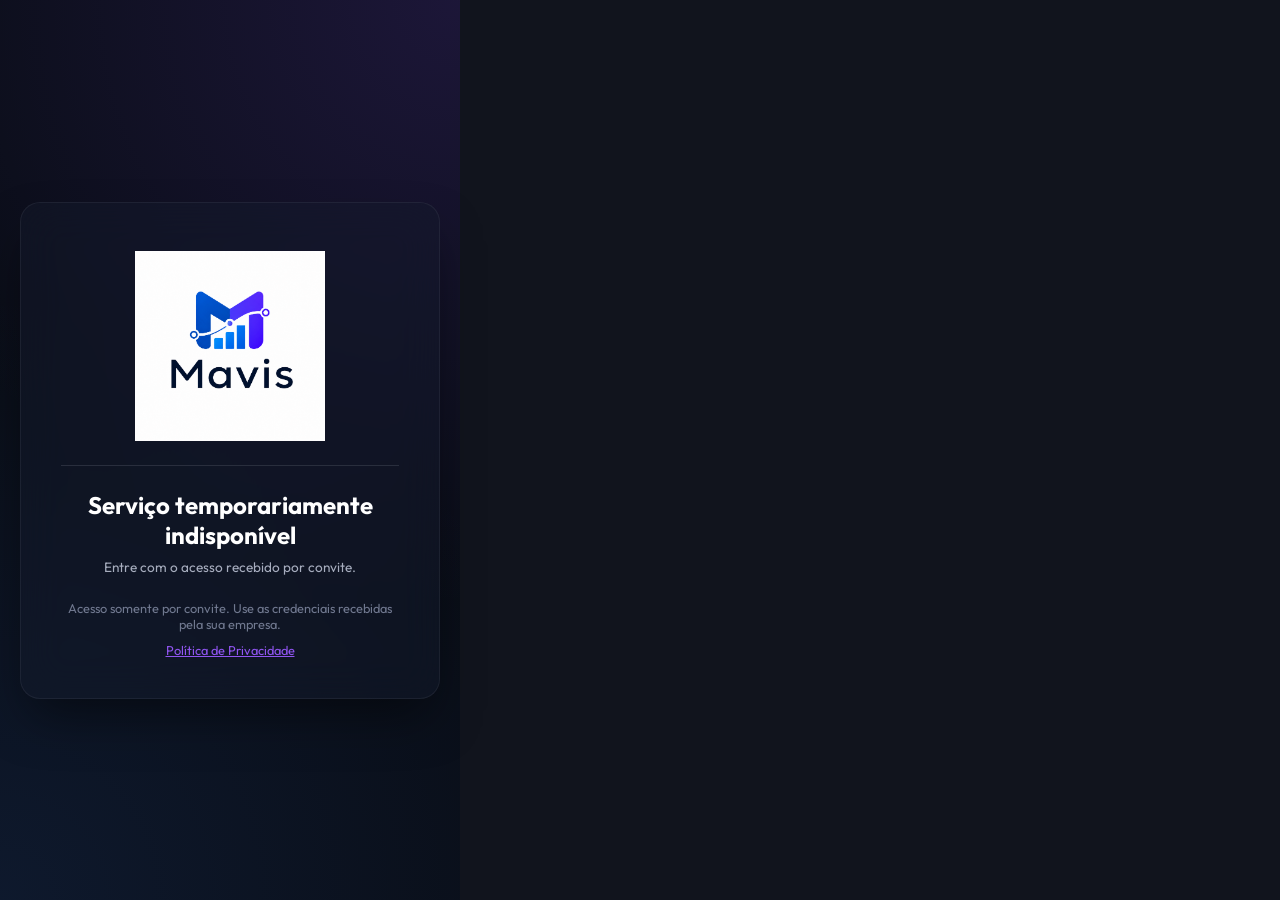
==== commit e5650b9e: "Finalize Shopee reviewer release" ====
--- a/index.html
+++ b/index.html
@@ -3,7 +3,7 @@
 <head>
   <meta charset="UTF-8">
   <meta name="viewport" content="width=device-width, initial-scale=1.0">
-  <title>Mavis — HUB de gestão multiloja</title>
+  <title>Mavix Hub — gestão multiloja</title>
   <link rel="icon" href="assets/mavis-mark.png" type="image/png">
   <link href="https://fonts.googleapis.com/css2?family=Outfit:wght@300;400;500;600;700;800&display=swap" rel="stylesheet">
   <link rel="stylesheet" href="styles.css?v=20260623-login">
@@ -29,9 +29,9 @@
   <div id="login-container" style="display: none;">
     <div class="login-card">
       <div class="logo-container" style="justify-content: center; margin-bottom: 24px;">
-        <img class="mavis-logo" src="assets/mavis-logo-v2.png" alt="Mavis">
+        <img class="mavis-logo" src="assets/mavis-logo-v2.png" alt="Mavix Hub">
       </div>
-      <h2 id="login-title" style="text-align: center; margin-bottom: 8px;">Acessar o Mavis</h2>
+      <h2 id="login-title" style="text-align: center; margin-bottom: 8px;">Acessar o Mavix Hub</h2>
       <p id="login-subtitle" style="text-align: center; color: hsl(var(--text-secondary)); font-size: 0.85rem; margin-bottom: 24px;">HUB de gestão multiloja para sellers.</p>
       <div id="login-form-fields">
         <div class="form-group">
@@ -45,14 +45,15 @@
         <button class="btn-primary" id="btn-login-execute" onclick="executeAuth()" style="margin-top: 24px; width: 100%;">Entrar no Painel</button>
       </div>
       <div style="text-align: center; margin-top: 20px; font-size: 0.8rem; color: hsl(var(--text-muted));">
-        Acesso somente por convite. Use as credenciais recebidas pela sua empresa.
+        Acesso somente por convite. Use as credenciais recebidas pela sua empresa.<br>
+        <a href="/privacidade.html" style="display:inline-block;margin-top:10px;color:hsl(var(--color-primary));">Política de Privacidade</a>
       </div>
     </div>
   </div>
 
   <div id="app-container">
     <aside class="sidebar">
-      <div class="logo-container"><img class="mavis-logo mavis-logo-sidebar" src="assets/mavis-logo-v2.png" alt="Mavis"></div>
+      <div class="logo-container"><img class="mavis-logo mavis-logo-sidebar" src="assets/mavis-logo-v2.png" alt="Mavix Hub"></div>
       <nav class="nav-menu">
         <div class="nav-item active" onclick="switchView('dashboard', this)"><i data-lucide="layout-dashboard"></i><span>Dashboard</span></div>
         <div class="nav-item" onclick="switchView('financeiro', this)"><i data-lucide="dollar-sign"></i><span>Financeiro / DRE</span></div>
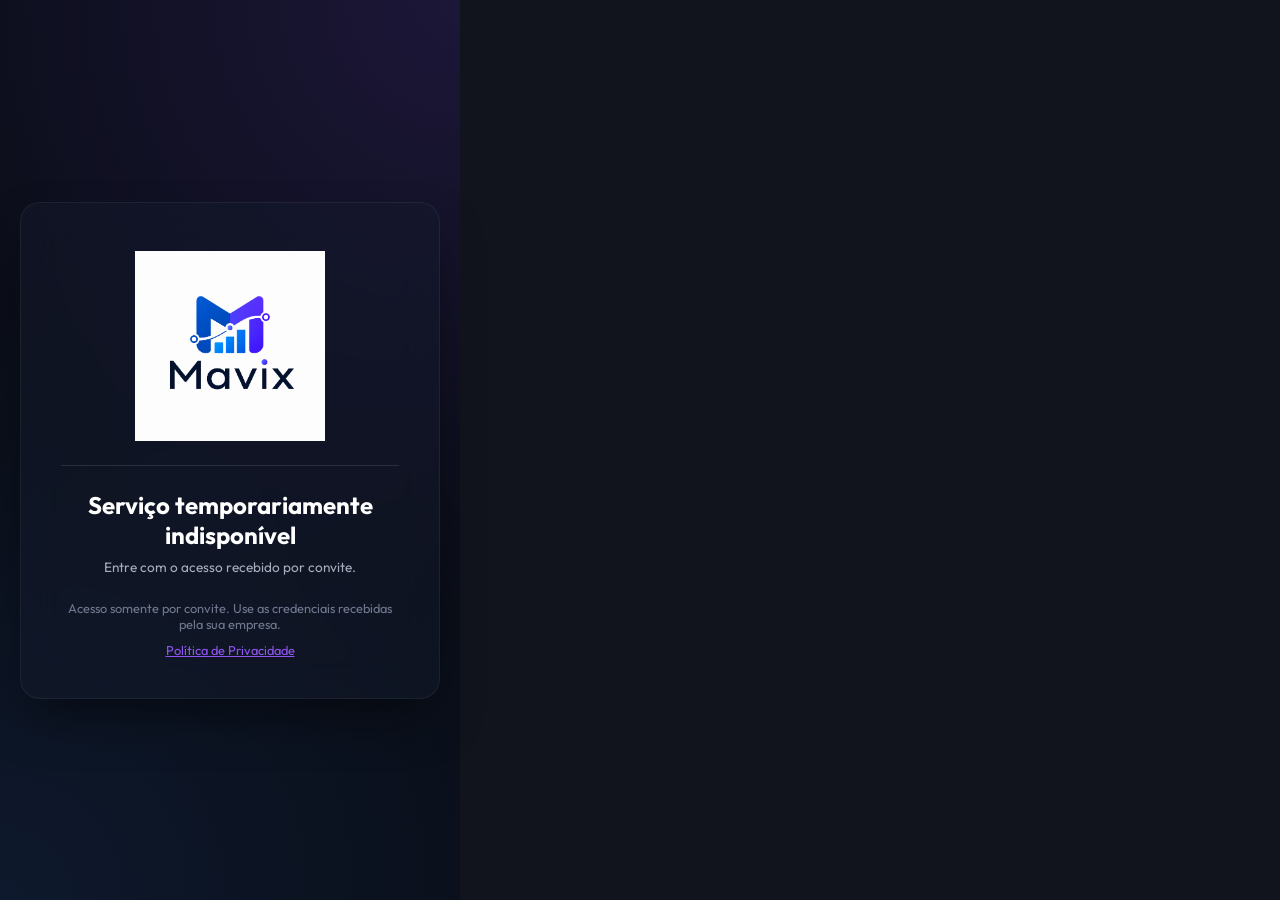
==== commit 9bfc010e: "Fix Mavix logo in reviewer release" ====
--- a/index.html
+++ b/index.html
@@ -29,7 +29,7 @@
   <div id="login-container" style="display: none;">
     <div class="login-card">
       <div class="logo-container" style="justify-content: center; margin-bottom: 24px;">
-        <img class="mavis-logo" src="assets/mavis-logo-v2.png" alt="Mavix Hub">
+        <img class="mavis-logo" src="Logo-Mavix-Hub.png" alt="Mavix Hub">
       </div>
       <h2 id="login-title" style="text-align: center; margin-bottom: 8px;">Acessar o Mavix Hub</h2>
       <p id="login-subtitle" style="text-align: center; color: hsl(var(--text-secondary)); font-size: 0.85rem; margin-bottom: 24px;">HUB de gestão multiloja para sellers.</p>
@@ -53,7 +53,7 @@
 
   <div id="app-container">
     <aside class="sidebar">
-      <div class="logo-container"><img class="mavis-logo mavis-logo-sidebar" src="assets/mavis-logo-v2.png" alt="Mavix Hub"></div>
+      <div class="logo-container"><img class="mavis-logo mavis-logo-sidebar" src="Logo-Mavix-Hub.png" alt="Mavix Hub"></div>
       <nav class="nav-menu">
         <div class="nav-item active" onclick="switchView('dashboard', this)"><i data-lucide="layout-dashboard"></i><span>Dashboard</span></div>
         <div class="nav-item" onclick="switchView('financeiro', this)"><i data-lucide="dollar-sign"></i><span>Financeiro / DRE</span></div>
